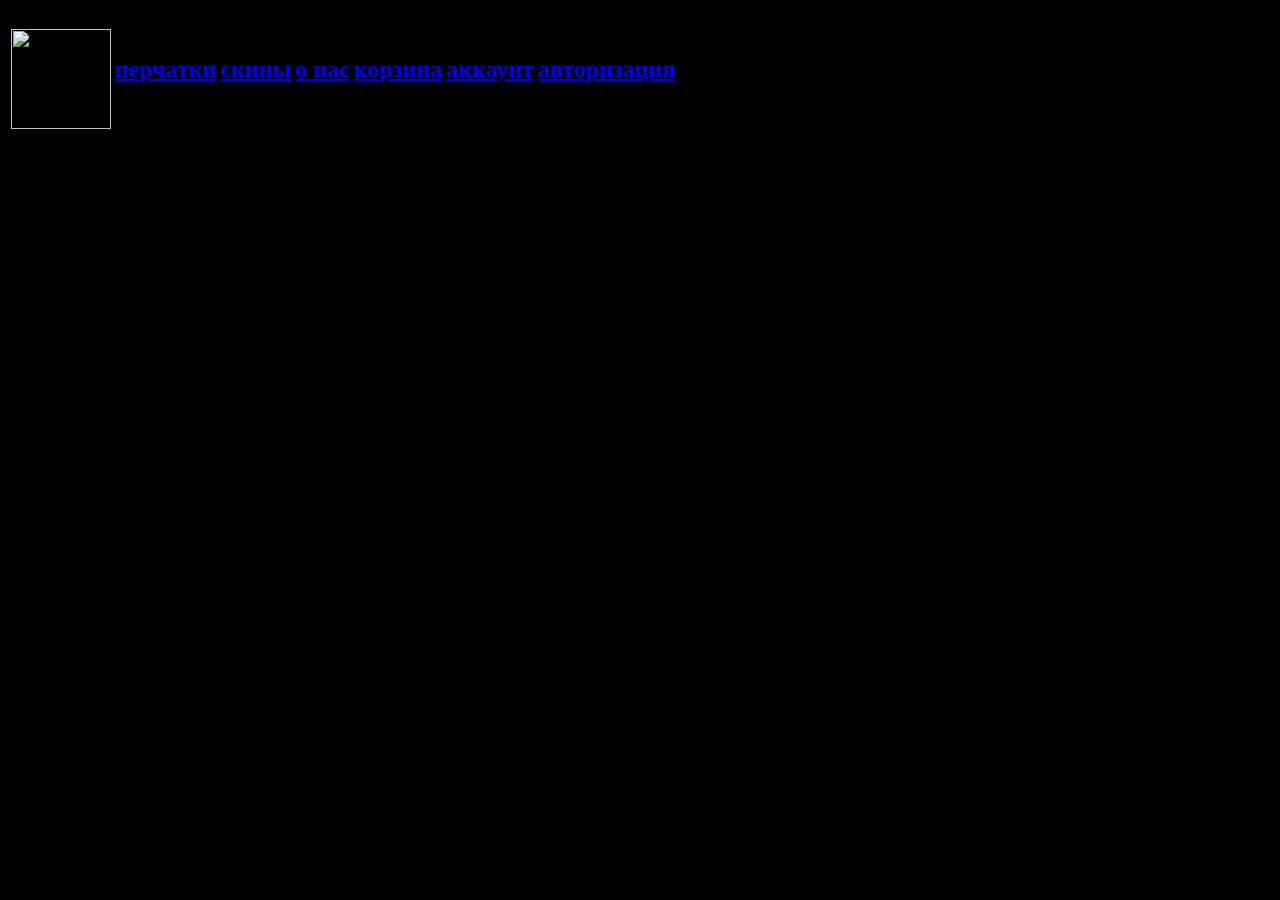
==== Fath/index.html @ 5b72663a "Create index.html" ====
(<!DOCTYPE html>
<html lang="en">
<head>
    <meta charset="UTF-8">
    <meta name="viewport" content="width=device-width, initial-scale=1.0">
    <title>Document</title>
</head>
<body style="background-color: black; ">
    <!--Меню-->
    <table> 
        <tbody>
            <tr>
                <td><a href="index.html"><img width="100px" height="100px" src="logo.png" alt=""></a></td>
                 <td><a class="c1" href="gloves.html"><h2>перчатки</h2></a></td>
                 <td><a class="c1" href="skins.html"><h2>скины</h2></a></td>
                 <td><a class="c1" href="about.html"><h2>о нас</h2></a></td>
                 <td><a class="c1" href="basket.html"><h2>корзина</h2></a></td>
                 <td><a class="c1" href="sing-in.html"><h2>аккаунт</h2></a></td>
                 <td><a class="c1" href="sing-up.html"><h2>авторизация</h2></a></td>
            </tr>
        </tbody>
    </table>
</body>
</html>DOCTYPE)
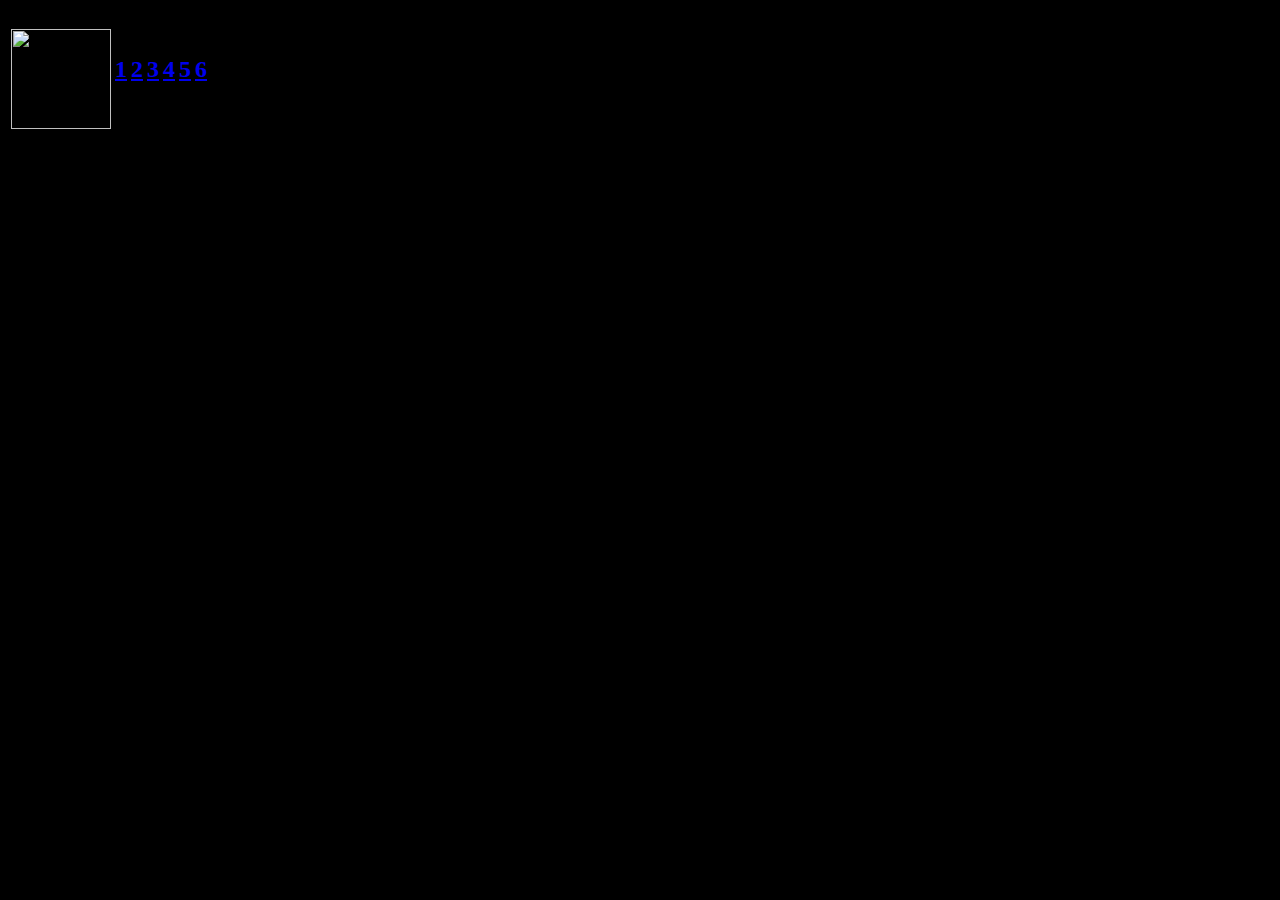
==== commit cb618137: "Update index.html" ====
--- a/Fath/index.html
+++ b/Fath/index.html
@@ -11,14 +11,14 @@
         <tbody>
             <tr>
                 <td><a href="index.html"><img width="100px" height="100px" src="logo.png" alt=""></a></td>
-                 <td><a class="c1" href="gloves.html"><h2>перчатки</h2></a></td>
-                 <td><a class="c1" href="skins.html"><h2>скины</h2></a></td>
-                 <td><a class="c1" href="about.html"><h2>о нас</h2></a></td>
-                 <td><a class="c1" href="basket.html"><h2>корзина</h2></a></td>
-                 <td><a class="c1" href="sing-in.html"><h2>аккаунт</h2></a></td>
-                 <td><a class="c1" href="sing-up.html"><h2>авторизация</h2></a></td>
+                 <td><a class="c1" href="gloves.html"><h2>1</h2></a></td>
+                 <td><a class="c1" href="skins.html"><h2>2</h2></a></td>
+                 <td><a class="c1" href="about.html"><h2>3</h2></a></td>
+                 <td><a class="c1" href="basket.html"><h2>4</h2></a></td>
+                 <td><a class="c1" href="sing-in.html"><h2>5</h2></a></td>
+                 <td><a class="c1" href="sing-up.html"><h2>6</h2></a></td>
             </tr>
         </tbody>
     </table>
 </body>
-</html>DOCTYPE)+</html>